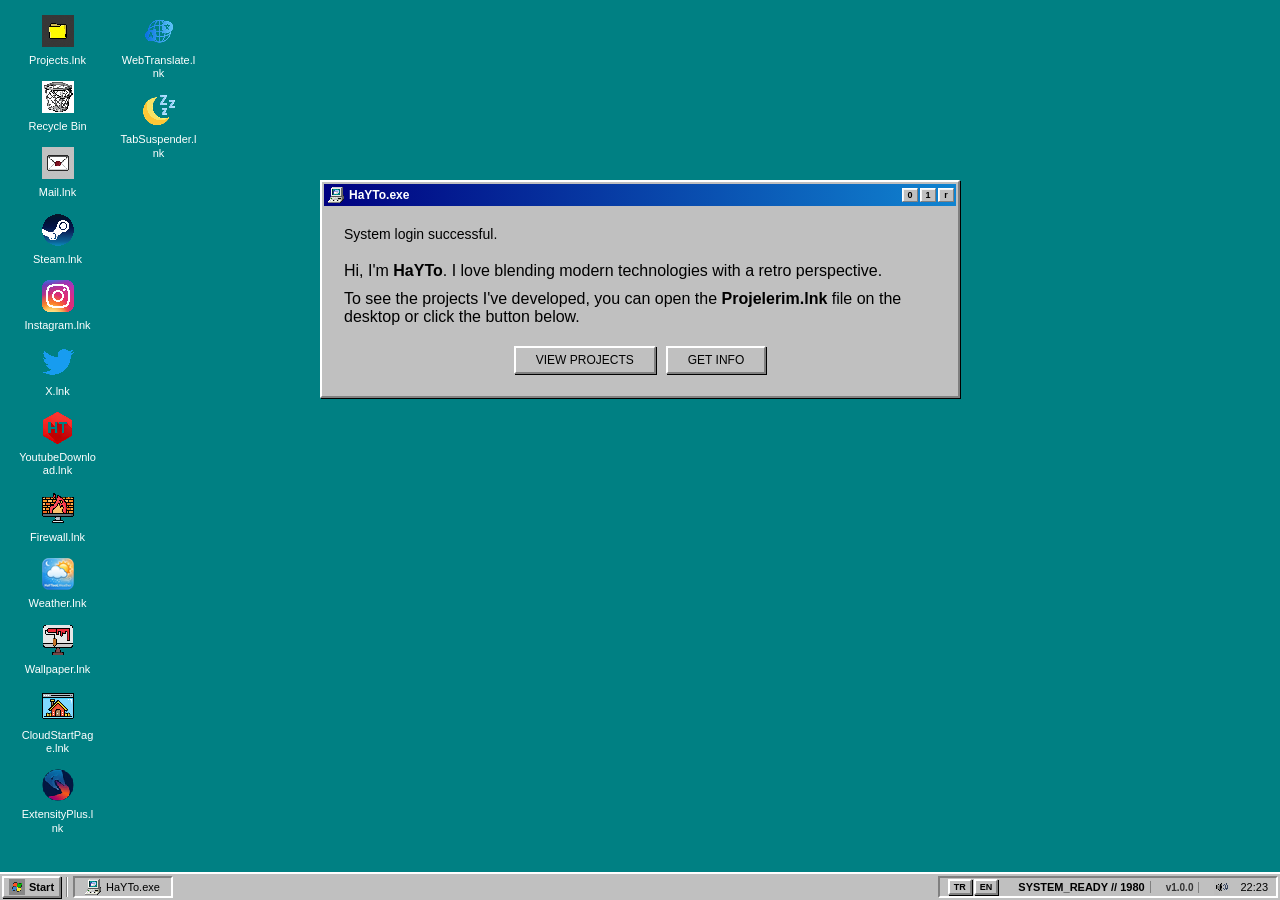
==== main/index.html @ cee9d817 "Reorganize site into main folder, clean unused assets, add version badge and update icon order" ====
<!DOCTYPE html>
<html lang="tr">
<head>
    <meta charset="UTF-8">
    <meta name="viewport" content="width=device-width, initial-scale=1.0">
    <title>HaYTo | Windows 98 Edition</title>
    <meta name="description" content="Windows 98 temalı kişisel portfolyo ve proje sayfası.">
    <meta name="google-site-verification" content="57f81fJ5D9j8U7q7bPl_qOpXqDKfSkP_bvTicRCK9eI" />
    <link rel="stylesheet" href="style.css">
    <link rel="icon" href="assets/favicon.ico" type="image/x-icon">
    <style>
        .notepad-content-area {
            background: white;
            color: black;
            font-family: 'Courier New', Courier, monospace;
            font-size: 13px;
            padding: 10px;
            height: 100%;
            overflow-y: auto;
            white-space: pre-wrap;
            border: 1px solid var(--win98-dark-grey);
            box-shadow: inset 1px 1px 0 0 var(--win98-black);
            flex: 1;
        }
        .notepad-content-area a {
            color: blue;
            text-decoration: underline;
            cursor: pointer;
        }
        .notepad-content-area a:hover {
            color: darkblue;
        }
    </style>
</head>
<body>
    <!-- Desktop Icons -->
    <div class="desktop">
        <!-- Other Shortcuts (System & Social Together) -->
        <a href="extensions.html" class="desktop-icon">
            <img src="assets/folder_icon.png" alt="Projects">
            <span data-i18n="projects_lnk">Projelerim.lnk</span>
        </a>
        <div class="desktop-icon">
            <img src="assets/recycle_icon.png" alt="Recycle Bin">
            <span data-i18n="recycle_bin">Çöp Kutusu</span>
        </div>
        <a href="mailto:korazhayto@gmail.com" class="desktop-icon">
            <img src="assets/mail_icon.png" alt="Email">
            <span>Mail.lnk</span>
        </a>
        <a href="https://steamcommunity.com/id/HaYTo/" target="_blank" class="desktop-icon">
            <img src="assets/steam.png" alt="Steam">
            <span>Steam.lnk</span>
        </a>
        <a href="https://www.instagram.com/haytokoraz/" target="_blank" class="desktop-icon">
            <img src="assets/instagram.png" alt="Instagram">
            <span>Instagram.lnk</span>
        </a>
        <a href="https://x.com/HaYTo" target="_blank" class="desktop-icon">
            <img src="assets/twitter.png" alt="X">
            <span>X.lnk</span>
        </a>

        <!-- 8 Applications (Consecutive / Peşpeşe) -->
        <a href="https://haytokoraz.github.io/haytool-youtube-download/" target="_blank" class="desktop-icon" title="HaYTooL Youtube Download">
            <img src="assets/haytool.png" alt="Youtube Download">
            <span>YoutubeDownload.lnk</span>
        </a>
        <a href="https://haytokoraz.github.io/HaYTooL-Firewall/" target="_blank" class="desktop-icon" title="HaYTooL Firewall">
            <img src="assets/firewall.png" alt="Firewall">
            <span>Firewall.lnk</span>
        </a>
        <a href="https://haytokoraz.github.io/HaYTooL-Weather/" target="_blank" class="desktop-icon" title="HaYTooL Weather">
            <img src="assets/weather.png" alt="Weather">
            <span>Weather.lnk</span>
        </a>
        <a href="https://haytokoraz.github.io/HaYTooL-Wallpaper/" target="_blank" class="desktop-icon" title="HaYTooL Wallpaper">
            <img src="assets/wallpaper.png" alt="Wallpaper">
            <span>Wallpaper.lnk</span>
        </a>
        <a href="https://haytokoraz.github.io/HaYTooL-Cloud-StartPage/" target="_blank" class="desktop-icon" title="HaYTooL Cloud StartPage">
            <img src="assets/cloud_startpage.png" alt="Cloud StartPage">
            <span>CloudStartPage.lnk</span>
        </a>
        <a href="https://haytokoraz.github.io/ExtensityPlus-HaYTooL/" target="_blank" class="desktop-icon" title="ExtensityPlus HaYTooL">
            <img src="assets/extensityplus.png" alt="ExtensityPlus">
            <span>ExtensityPlus.lnk</span>
        </a>
        <a href="https://haytokoraz.github.io/WebTranslate-HaYTooL/" target="_blank" class="desktop-icon" title="WebTranslate HaYTooL">
            <img src="assets/webtranslate.png" alt="WebTranslate">
            <span>WebTranslate.lnk</span>
        </a>
        <a href="https://haytokoraz.github.io/TabSuspender-HaYTooL/" target="_blank" class="desktop-icon" title="TabSuspender HaYTooL">
            <img src="assets/tabsuspender.png" alt="TabSuspender">
            <span>TabSuspender.lnk</span>
        </a>
    </div>

    <!-- Main Window -->
    <div class="window main-window">
        <div class="title-bar">
            <div class="title-bar-text">
                <img src="assets/pc_icon.png" width="16" height="16" alt="">
                HaYTo.exe
            </div>
            <div class="title-bar-controls">
                <button class="win-btn">0</button>
                <button class="win-btn">1</button>
                <button class="win-btn">r</button>
            </div>
        </div>
        <div class="window-content">
            <p class="welcome-text" data-i18n="welcome_msg">Sisteme başarıyla giriş yapıldı.</p>
            <p style="margin-bottom: 10px;" data-i18n="intro_text">Merhaba, ben <b>HaYTo</b>. Modern teknolojileri retro bir bakış açısıyla harmanlamayı seviyorum.</p>
            <p style="margin-bottom: 20px;" data-i18n="projects_info">Geliştirdiğim projeleri görmek için masaüstündeki <b>Projelerim.lnk</b> dosyasını açabilir veya aşağıdaki butona tıklayabilirsiniz.</p>
            <div style="display: flex; justify-content: center; gap: 10px;">
                <button class="classic-btn" onclick="location.href='extensions.html'" data-i18n="btn_projects">PROJELERİ GÖR</button>
                <button class="classic-btn" onclick="openNotepad()" data-i18n="btn_info">BİLGİ AL</button>
            </div>
        </div>
    </div>

    <!-- Notepad Window -->
    <div id="notepad" class="window notepad-window">
        <div class="title-bar">
            <div class="title-bar-text">
                <img src="assets/notepad_icon.png" width="16" height="16" alt="">
                <span data-i18n="notepad_title">İletişim.txt - Not Defteri</span>
            </div>
            <div class="title-bar-controls">
                <button class="win-btn" onclick="closeNotepad()">r</button>
            </div>
        </div>
        <div class="notepad-menu">
            <span>Dosya</span>
            <span>Düzen</span>
            <span>Arama</span>
            <span>Yardım</span>
        </div>
        <div class="notepad-content">
            <div id="notepad-content-area" class="notepad-content-area"></div>
        </div>
    </div>

    <!-- Taskbar -->
    <div class="taskbar">
        <div class="start-button">
            <img src="assets/start_icon.png" alt="">
            <span data-i18n="start_btn">Başlat</span>
        </div>
        <div class="taskbar-divider"></div>
        <div class="task-item" id="main-task">
            <img src="assets/pc_icon.png" width="16" height="16" alt="" style="margin-right: 5px;">
            HaYTo.exe
        </div>
        <div class="task-item" id="notepad-task" style="display: none;">
            <img src="assets/notepad_icon.png" width="16" height="16" alt="" style="margin-right: 5px;">
            İletişim.txt...
        </div>
        <div class="systray">
            <div style="display: flex; gap: 2px; margin-right: 10px;">
                <button class="classic-btn" style="padding: 1px 4px; font-size: 9px; font-weight: bold;" onclick="setLanguage('tr')">TR</button>
                <button class="classic-btn" style="padding: 1px 4px; font-size: 9px; font-weight: bold;" onclick="setLanguage('en')">EN</button>
            </div>
            <span style="font-weight: bold; border-right: 1px solid var(--win98-dark-grey); padding-right: 5px; margin-right: 5px;">SYSTEM_READY // 1980</span>
            <span style="font-size: 10px; font-weight: bold; color: #333; border-right: 1px solid var(--win98-dark-grey); padding-right: 5px; margin-right: 5px;">v1.0.0</span>
            <img src="assets/speaker_icon.png" width="16" alt="">
            <span id="clock">00:00</span>
        </div>
    </div>
    <script src="script.js"></script>
</body>
</html>
---- main/style.css ----
:root {
    --win98-grey: #c0c0c0;
    --win98-white: #ffffff;
    --win98-dark-grey: #808080;
    --win98-black: #000000;
    --win98-blue: #000080;
    --win98-teal: #008080;
}

* {
    margin: 0;
    padding: 0;
    box-sizing: border-box;
    image-rendering: pixelated;
}

body {
    background: var(--win98-teal) url('assets/win98wallpaper.jpg');
    background-size: cover;
    font-family: 'Tahoma', 'Verdana', sans-serif;
    height: 100vh;
    overflow: hidden;
    display: flex;
    flex-direction: column;
}

/* --- Desktop --- */
.desktop {
    flex: 1;
    position: relative;
    padding: 15px;
    display: flex;
    flex-direction: column;
    flex-wrap: wrap;
    align-content: flex-start;
    gap: 12px 16px;
    max-height: calc(100vh - 28px);
    overflow: hidden;
}

.desktop-icon {
    display: flex;
    flex-direction: column;
    align-items: center;
    text-align: center;
    color: white;
    text-decoration: none;
    font-size: 11px;
    cursor: default;
    width: 85px;
    user-select: none;
}

.desktop-icon img {
    width: 32px;
    height: 32px;
    margin-bottom: 5px;
    object-fit: contain;
}

.desktop-icon:hover span {
    background-color: var(--win98-blue);
}

.desktop-icon span {
    padding: 2px 4px;
    word-break: break-word;
    max-width: 100%;
    line-height: 1.2;
}

/* --- Windows --- */
.window {
    position: absolute;
    background-color: var(--win98-grey);
    border: 2px solid;
    border-color: var(--win98-white) var(--win98-dark-grey) var(--win98-dark-grey) var(--win98-white);
    box-shadow: 1px 1px 0 0 var(--win98-black);
    min-width: 400px;
    padding: 2px;
    z-index: 10;
}

.window.main-window {
    top: 20%;
    left: 50%;
    transform: translateX(-50%);
}

.title-bar {
    background: linear-gradient(90deg, var(--win98-blue), #1084d0);
    padding: 3px 2px 3px 4px;
    display: flex;
    justify-content: space-between;
    align-items: center;
    color: white;
    font-weight: bold;
    font-size: 12px;
}

.title-bar-text {
    display: flex;
    align-items: center;
    gap: 5px;
}

.title-bar-controls {
    display: flex;
    gap: 2px;
}

.win-btn {
    width: 16px;
    height: 14px;
    background-color: var(--win98-grey);
    border: 1px solid;
    border-color: var(--win98-white) var(--win98-dark-grey) var(--win98-dark-grey) var(--win98-white);
    box-shadow: inset 1px 1px 0 0 rgba(255,255,255,0.8);
    display: flex;
    align-items: center;
    justify-content: center;
    font-size: 9px;
    color: black;
    cursor: default;
    font-weight: bold;
}

.win-btn:active {
    border-color: var(--win98-dark-grey) var(--win98-white) var(--win98-white) var(--win98-dark-grey);
    box-shadow: none;
    padding: 1px 0 0 1px;
}

.window-content {
    padding: 20px;
    background-color: var(--win98-grey);
    color: black;
}

.welcome-text {
    font-size: 14px;
    margin-bottom: 20px;
}

/* --- Taskbar --- */
.taskbar {
    height: 28px;
    background-color: var(--win98-grey);
    border-top: 2px solid var(--win98-white);
    display: flex;
    align-items: center;
    padding: 2px;
    z-index: 100;
}

.start-button {
    height: 22px;
    padding: 0 5px;
    display: flex;
    align-items: center;
    gap: 4px;
    font-weight: bold;
    font-size: 11px;
    border: 2px solid;
    border-color: var(--win98-white) var(--win98-dark-grey) var(--win98-dark-grey) var(--win98-white);
    box-shadow: 1px 1px 0 0 var(--win98-black);
    cursor: default;
}

.start-button img {
    width: 16px;
    height: 16px;
}

.start-button:active {
    border-color: var(--win98-dark-grey) var(--win98-white) var(--win98-white) var(--win98-dark-grey);
    box-shadow: none;
    padding: 1px 4px 0 6px;
}

.taskbar-divider {
    width: 2px;
    height: 20px;
    background-color: var(--win98-dark-grey);
    border-right: 1px solid var(--win98-white);
    margin: 0 5px;
}

.task-item {
    height: 22px;
    background-color: var(--win98-grey);
    border: 2px solid;
    border-color: var(--win98-dark-grey) var(--win98-white) var(--win98-white) var(--win98-dark-grey);
    padding: 0 10px;
    display: flex;
    align-items: center;
    font-size: 11px;
    min-width: 100px;
}

.systray {
    margin-left: auto;
    height: 22px;
    border: 2px solid;
    border-color: var(--win98-dark-grey) var(--win98-white) var(--win98-white) var(--win98-dark-grey);
    display: flex;
    align-items: center;
    padding: 0 8px;
    font-size: 11px;
    gap: 10px;
}

/* --- Buttons --- */
.classic-btn {
    padding: 5px 20px;
    background-color: var(--win98-grey);
    border: 2px solid;
    border-color: var(--win98-white) var(--win98-dark-grey) var(--win98-dark-grey) var(--win98-white);
    box-shadow: 1px 1px 0 0 var(--win98-black);
    font-family: inherit;
    font-size: 12px;
    cursor: default;
}

.classic-btn:active {
    border-color: var(--win98-dark-grey) var(--win98-white) var(--win98-white) var(--win98-dark-grey);
    box-shadow: none;
}

/* Scrollbar retro */
::-webkit-scrollbar {
    width: 16px;
}
::-webkit-scrollbar-track {
    background: url('assets/win98wallpaper.jpg');
}
::-webkit-scrollbar-thumb {
    background: var(--win98-grey);
    border: 2px solid;
    border-color: var(--win98-white) var(--win98-dark-grey) var(--win98-dark-grey) var(--win98-white);
    box-shadow: 1px 1px 0 0 var(--win98-black);
}

/* --- Notepad Window --- */
.notepad-window {
    width: 350px;
    height: 300px;
    top: 35%;
    left: 55%;
    display: none;
    flex-direction: column;
}

.notepad-content {
    background: white;
    flex: 1;
    border: 1px solid var(--win98-dark-grey);
    padding: 2px;
    display: flex;
    flex-direction: column;
}

.notepad-menu {
    display: flex;
    gap: 10px;
    padding: 2px 5px;
    font-size: 11px;
    border-bottom: 1px solid var(--win98-dark-grey);
    background: var(--win98-grey);
}

/* --- Responsive rules --- */
@media (max-width: 768px) {
    .desktop {
        flex-direction: row;
        align-content: flex-start;
        overflow-y: auto;
        max-height: calc(100vh - 28px);
        padding: 10px;
        gap: 12px 8px;
    }
    .desktop-icon {
        width: 70px;
        font-size: 10px;
    }
    .window.main-window {
        min-width: 90%;
        max-width: 95%;
        top: 15%;
    }
}
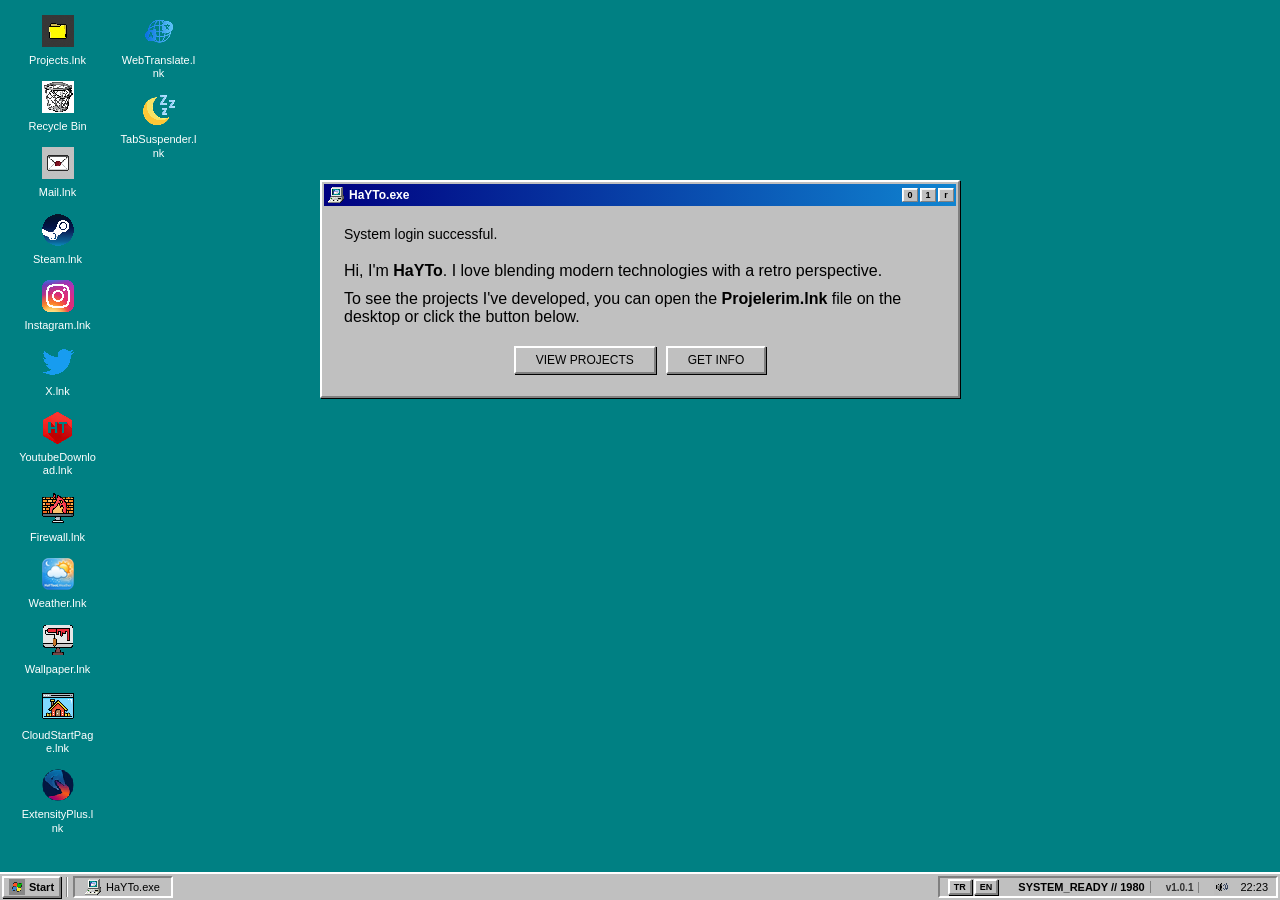
==== commit f9e6ba31: "Update main site: 2026-09-19 16:21:42" ====
--- a/main/index.html
+++ b/main/index.html
@@ -142,6 +142,46 @@
         </div>
     </div>
 
+    <!-- Secret Stats Window -->
+    <div id="stats-window" class="window stats-window" style="display: none;">
+        <div class="title-bar">
+            <div class="title-bar-text">
+                <img src="assets/pc_icon.png" width="16" height="16" alt="">
+                <span>sys_stats.exe - Ziyaretçi İstatistikleri</span>
+            </div>
+            <div class="title-bar-controls">
+                <button class="win-btn" onclick="closeStatsWindow()">r</button>
+            </div>
+        </div>
+        <div class="stats-content">
+            <div class="stats-box">
+                <div class="stats-header">📊 SİSTEM TELEMETRİSİ // GİZLİ ERİŞİM</div>
+                <div class="stats-grid">
+                    <div class="stat-item">
+                        <span class="stat-label">📅 Bugünkü Giriş:</span>
+                        <span class="stat-value" id="stat-daily">...</span>
+                    </div>
+                    <div class="stat-item">
+                        <span class="stat-label">🗓️ Bu Ayki Giriş:</span>
+                        <span class="stat-value" id="stat-monthly">...</span>
+                    </div>
+                    <div class="stat-item">
+                        <span class="stat-label">📈 Bu Yılki Giriş:</span>
+                        <span class="stat-value" id="stat-yearly">...</span>
+                    </div>
+                    <div class="stat-item">
+                        <span class="stat-label">🏆 Toplam Giriş:</span>
+                        <span class="stat-value" id="stat-total">...</span>
+                    </div>
+                </div>
+                <div class="stats-footer">
+                    <span>🟢 Durum: ÇEVRİMİÇİ</span>
+                    <button class="classic-btn" style="padding: 2px 8px; font-size: 10px;" onclick="refreshStats()">Yenile</button>
+                </div>
+            </div>
+        </div>
+    </div>
+
     <!-- Taskbar -->
     <div class="taskbar">
         <div class="start-button">
@@ -157,13 +197,17 @@
             <img src="assets/notepad_icon.png" width="16" height="16" alt="" style="margin-right: 5px;">
             İletişim.txt...
         </div>
+        <div class="task-item" id="stats-task" style="display: none;">
+            <img src="assets/pc_icon.png" width="16" height="16" alt="" style="margin-right: 5px;">
+            sys_stats.exe
+        </div>
         <div class="systray">
             <div style="display: flex; gap: 2px; margin-right: 10px;">
                 <button class="classic-btn" style="padding: 1px 4px; font-size: 9px; font-weight: bold;" onclick="setLanguage('tr')">TR</button>
                 <button class="classic-btn" style="padding: 1px 4px; font-size: 9px; font-weight: bold;" onclick="setLanguage('en')">EN</button>
             </div>
             <span style="font-weight: bold; border-right: 1px solid var(--win98-dark-grey); padding-right: 5px; margin-right: 5px;">SYSTEM_READY // 1980</span>
-            <span style="font-size: 10px; font-weight: bold; color: #333; border-right: 1px solid var(--win98-dark-grey); padding-right: 5px; margin-right: 5px;">v1.0.0</span>
+            <span style="font-size: 10px; font-weight: bold; color: #333; border-right: 1px solid var(--win98-dark-grey); padding-right: 5px; margin-right: 5px;">v1.0.1</span>
             <img src="assets/speaker_icon.png" width="16" alt="">
             <span id="clock">00:00</span>
         </div>
--- a/main/style.css
+++ b/main/style.css
@@ -267,6 +267,81 @@
     font-size: 11px;
     border-bottom: 1px solid var(--win98-dark-grey);
     background: var(--win98-grey);
+}
+
+/* --- Secret Stats Window (Easter Egg) --- */
+.stats-window {
+    width: 320px;
+    top: 25%;
+    left: 45%;
+    display: none;
+    flex-direction: column;
+}
+
+.stats-content {
+    background: var(--win98-grey);
+    padding: 6px;
+    font-size: 11px;
+}
+
+.stats-box {
+    background: white;
+    border: 2px solid;
+    border-color: var(--win98-dark-grey) var(--win98-white) var(--win98-white) var(--win98-dark-grey);
+    box-shadow: inset 1px 1px 0 0 var(--win98-black);
+    padding: 10px;
+    font-family: 'Tahoma', sans-serif;
+}
+
+.stats-header {
+    font-weight: bold;
+    color: var(--win98-blue);
+    border-bottom: 1px solid #ccc;
+    padding-bottom: 4px;
+    margin-bottom: 10px;
+    font-size: 11px;
+}
+
+.stats-grid {
+    display: flex;
+    flex-direction: column;
+    gap: 7px;
+}
+
+.stat-item {
+    display: flex;
+    justify-content: space-between;
+    align-items: center;
+    border-bottom: 1px dashed #eee;
+    padding-bottom: 3px;
+}
+
+.stat-label {
+    color: #222;
+    font-size: 11px;
+}
+
+.stat-value {
+    font-family: 'Courier New', monospace;
+    font-weight: bold;
+    font-size: 12px;
+    color: #000080;
+    background: #e8e8e8;
+    padding: 1px 5px;
+    border: 1px solid #aaa;
+    min-width: 45px;
+    text-align: right;
+}
+
+.stats-footer {
+    display: flex;
+    justify-content: space-between;
+    align-items: center;
+    margin-top: 10px;
+    padding-top: 6px;
+    border-top: 1px solid #ccc;
+    font-size: 10px;
+    color: #555;
 }
 
 /* --- Responsive rules --- */
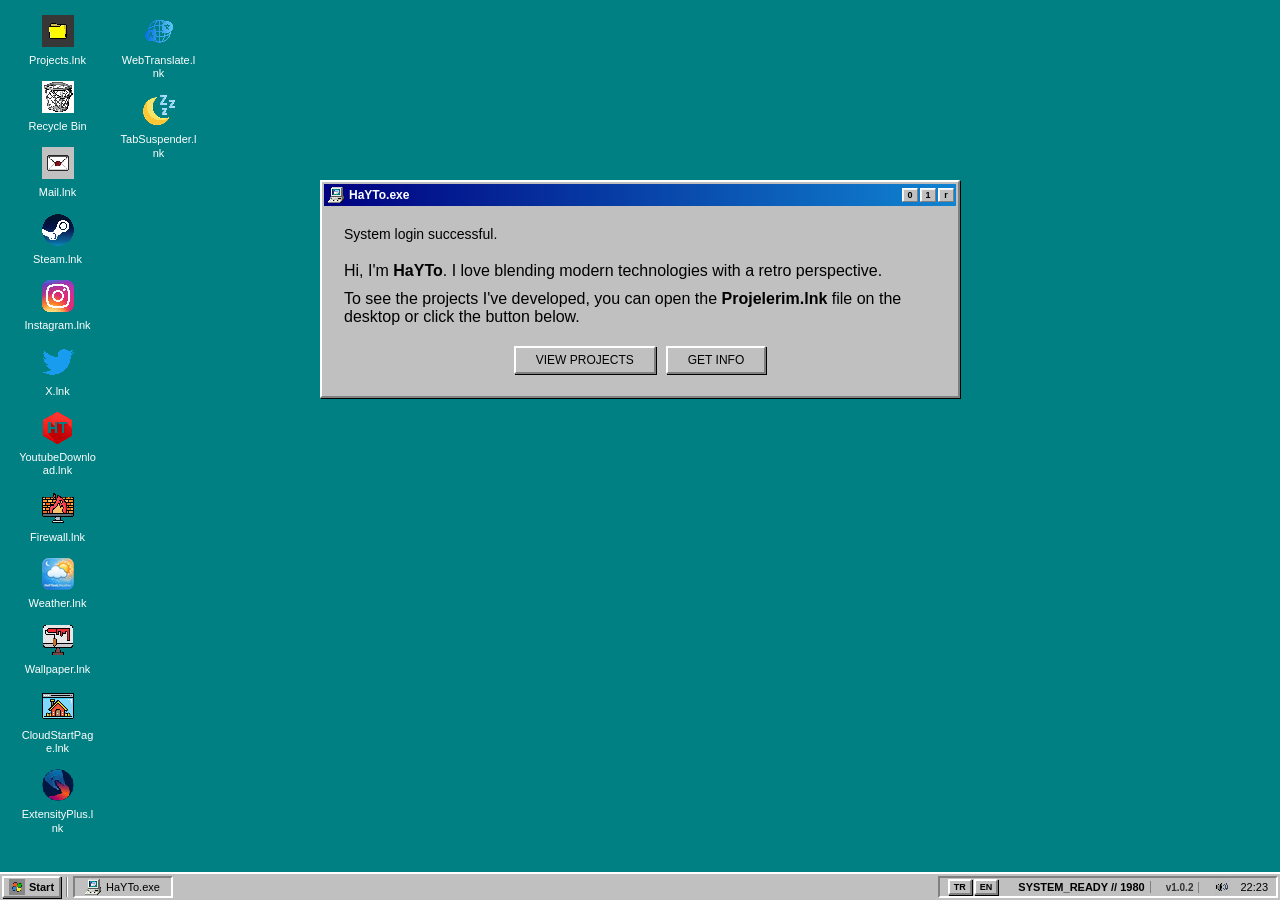
==== commit c0849375: "Update main site: 2026-09-19 16:29:42" ====
--- a/main/index.html
+++ b/main/index.html
@@ -207,7 +207,7 @@
                 <button class="classic-btn" style="padding: 1px 4px; font-size: 9px; font-weight: bold;" onclick="setLanguage('en')">EN</button>
             </div>
             <span style="font-weight: bold; border-right: 1px solid var(--win98-dark-grey); padding-right: 5px; margin-right: 5px;">SYSTEM_READY // 1980</span>
-            <span style="font-size: 10px; font-weight: bold; color: #333; border-right: 1px solid var(--win98-dark-grey); padding-right: 5px; margin-right: 5px;">v1.0.1</span>
+            <span style="font-size: 10px; font-weight: bold; color: #333; border-right: 1px solid var(--win98-dark-grey); padding-right: 5px; margin-right: 5px;">v1.0.2</span>
             <img src="assets/speaker_icon.png" width="16" alt="">
             <span id="clock">00:00</span>
         </div>
